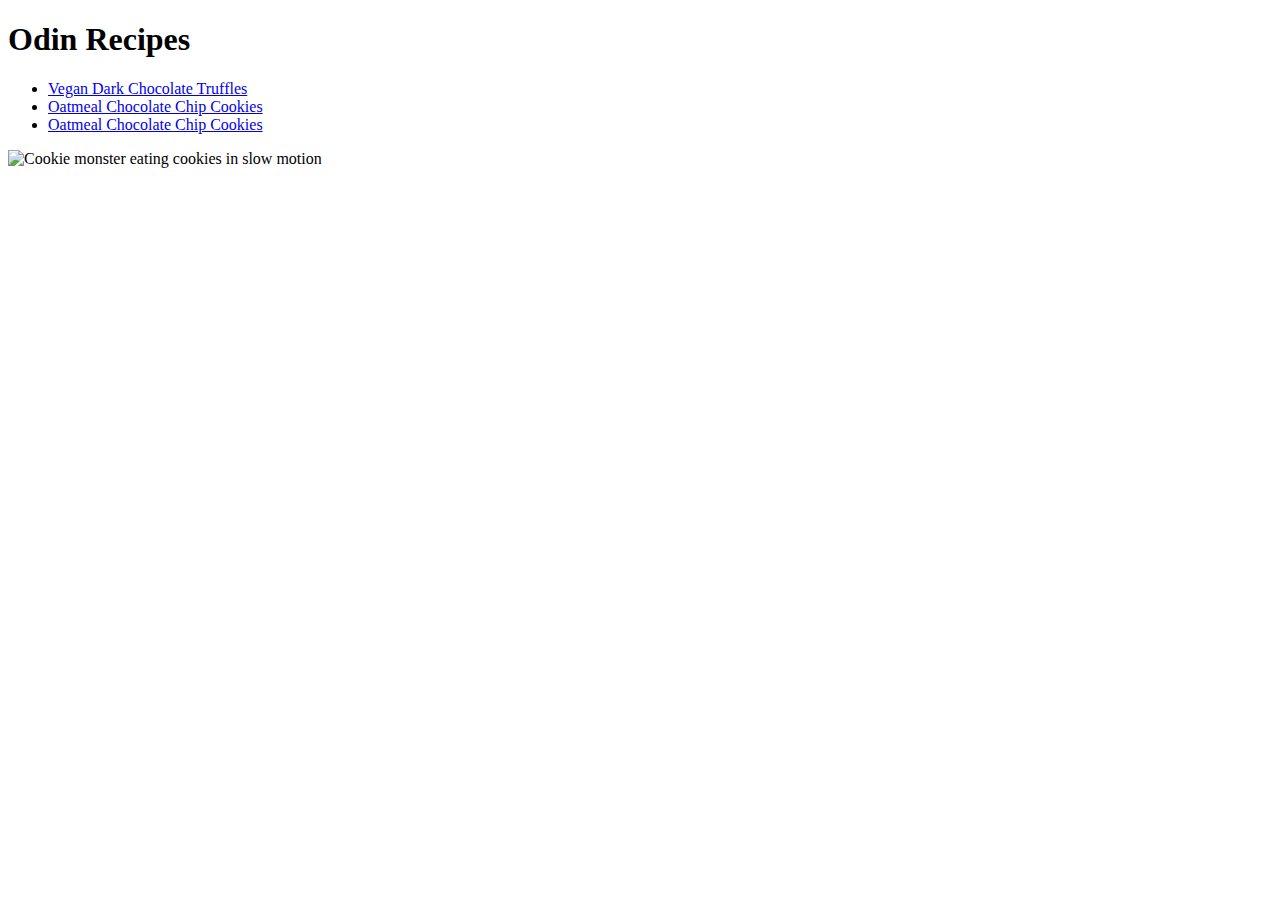
==== index.html @ 0e3ee238 "Move index.html into main folder" ====
<!DOCTYPE html>
<html lang="en">
<head>
    <meta charset="UTF-8">
    <meta http-equiv="X-UA-Compatible" content="IE=edge">
    <meta name="viewport" content="width=device-width, initial-scale=1.0">
    <title>Odin Recipes | BougieBlub</title>
</head>
<body>
    <h1>Odin Recipes</h1>
    <ul>
        <li><a href="../recipes/truffle.html">Vegan Dark Chocolate Truffles</a></li>
        <li><a href="../recipes/cookie.html">Oatmeal Chocolate Chip Cookies</a></li>
        <li><a href="../recipes/brownie.html">Oatmeal Chocolate Chip Cookies</a></li>
    </ul>
    <img src="https://media.giphy.com/media/HGe4zsOVo7Jvy/giphy.gif" alt ="Cookie monster eating cookies in slow motion">
</body>
</html>
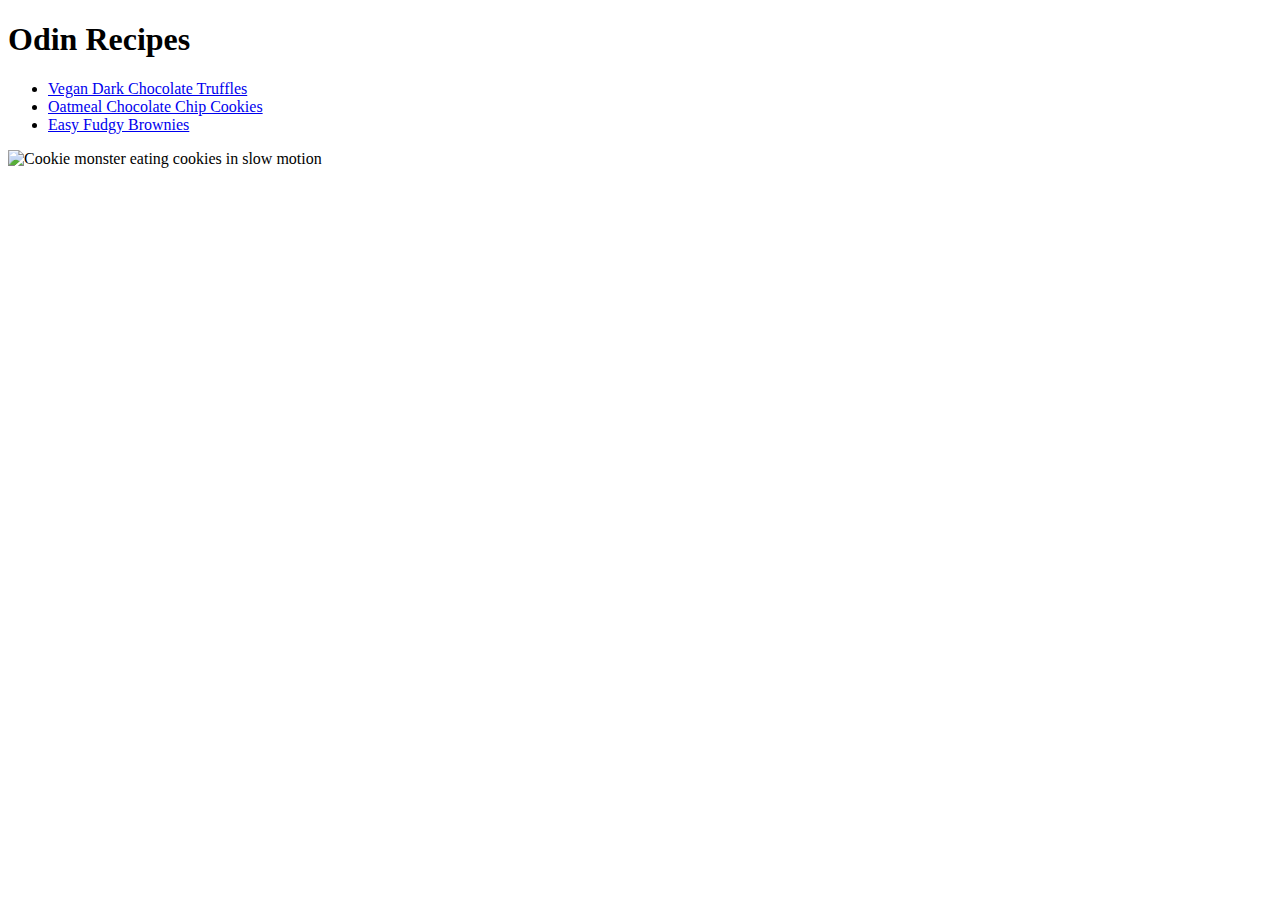
==== commit d22239a0: "Change link sources to other pages" ====
--- a/index.html
+++ b/index.html
@@ -9,9 +9,9 @@
 <body>
     <h1>Odin Recipes</h1>
     <ul>
-        <li><a href="../recipes/truffle.html">Vegan Dark Chocolate Truffles</a></li>
-        <li><a href="../recipes/cookie.html">Oatmeal Chocolate Chip Cookies</a></li>
-        <li><a href="../recipes/brownie.html">Oatmeal Chocolate Chip Cookies</a></li>
+        <li><a href="../odin-recipes/recipes/truffle.html">Vegan Dark Chocolate Truffles</a></li>
+        <li><a href="../odin-recipes/recipes/cookie.html">Oatmeal Chocolate Chip Cookies</a></li>
+        <li><a href="../odin-recipes/recipes/brownie.html">Easy Fudgy Brownies</a></li>
     </ul>
     <img src="https://media.giphy.com/media/HGe4zsOVo7Jvy/giphy.gif" alt ="Cookie monster eating cookies in slow motion">
 </body>
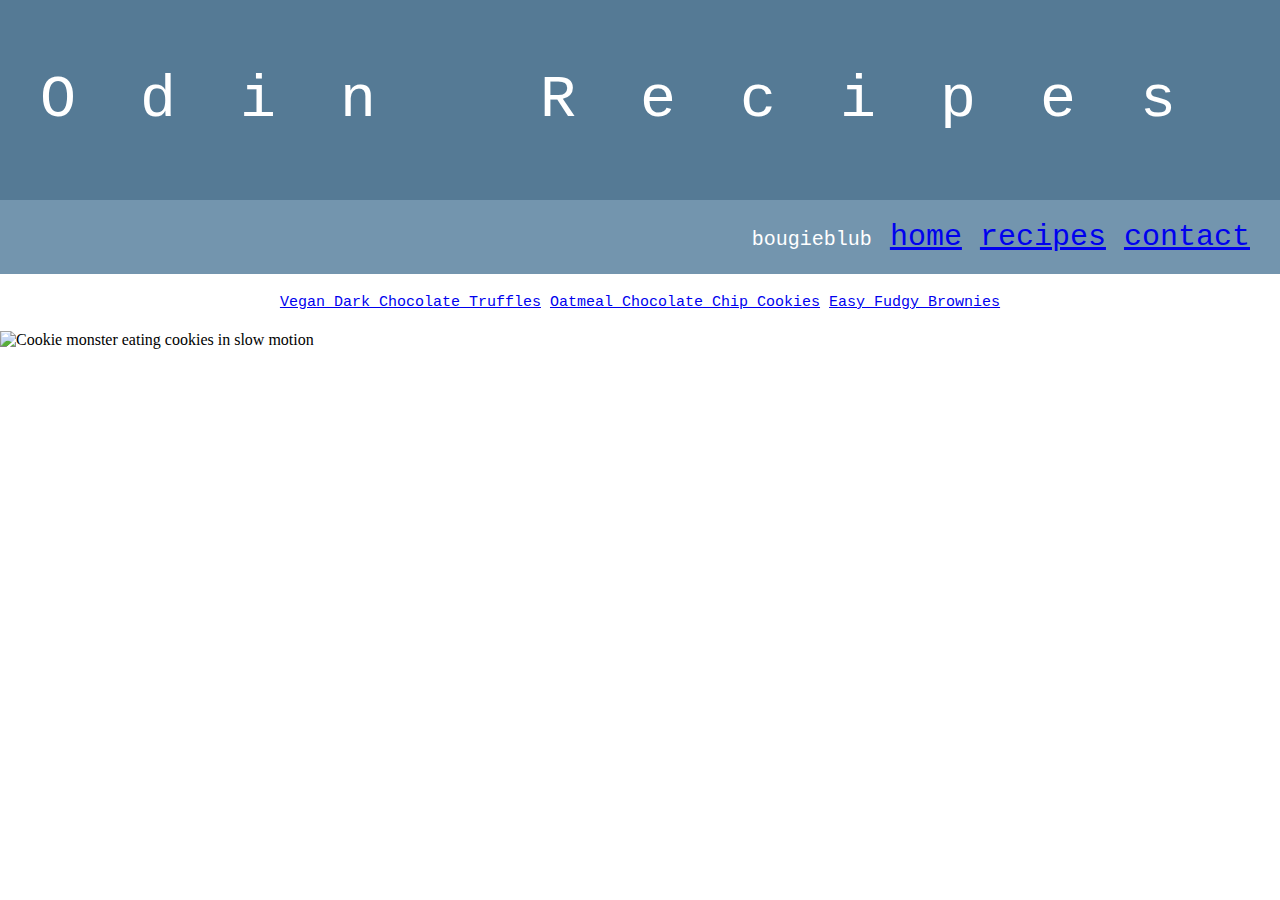
==== commit 1609a646: "Update css file" ====
--- a/index.html
+++ b/index.html
@@ -4,15 +4,28 @@
     <meta charset="UTF-8">
     <meta http-equiv="X-UA-Compatible" content="IE=edge">
     <meta name="viewport" content="width=device-width, initial-scale=1.0">
-    <title>Odin Recipes | BougieBlub</title>
+    <title>Odin Recipes | bougieblub</title>
+    <link rel="stylesheet" href="./style.css">
 </head>
 <body>
-    <h1>Odin Recipes</h1>
-    <ul>
-        <li><a href="../odin-recipes/recipes/truffle.html">Vegan Dark Chocolate Truffles</a></li>
-        <li><a href="../odin-recipes/recipes/cookie.html">Oatmeal Chocolate Chip Cookies</a></li>
-        <li><a href="../odin-recipes/recipes/brownie.html">Easy Fudgy Brownies</a></li>
-    </ul>
-    <img src="https://media.giphy.com/media/HGe4zsOVo7Jvy/giphy.gif" alt ="Cookie monster eating cookies in slow motion">
+    <header> <!-- Typically used for navigational tabs -->
+        <h1 class="heading">Odin Recipes</h1>
+        <div class="nav-tabs">
+            <a class="author">bougieblub</a>
+            <a href="./index.html">home</a> <!-- Links to the homepage -->
+            <a href="#recipe">recipes</a> <!-- Should link to the recipe section -->
+            <a href="#footer">contact</a> <!-- Should link to the bottom -->
+          </div>
+    </header>
+    <main>
+        <div class="recipe-list">
+            <a href="../odin-recipes/recipes/truffle.html">Vegan Dark Chocolate Truffles</a>
+            <a href="../odin-recipes/recipes/cookie.html">Oatmeal Chocolate Chip Cookies</a>
+            <a href="../odin-recipes/recipes/brownie.html">Easy Fudgy Brownies</a>
+        </div>
+        <div>
+            <img src="https://media.giphy.com/media/HGe4zsOVo7Jvy/giphy.gif" alt="Cookie monster eating cookies in slow motion">
+        </div>
+    </main>
 </body>
 </html>--- a/style.css
+++ b/style.css
@@ -0,0 +1,45 @@
+* {
+    margin: 0px;
+    padding: 0px; 
+}
+
+/* Heading */
+
+.heading {
+    font-family: 'Courier New', Courier, monospace;
+    font-weight: normal;
+    font-size: 60px;
+    letter-spacing: 4rem; /* Dictates how much spacing is in between each letter */
+    text-align: center;
+    position: relative;
+    height: 200px;
+    line-height: 200px; /* Vertically centers */
+    color: white;
+    background-color: #557a95;
+}
+
+.nav-tabs {
+    font-family: 'Courier New', Courier, monospace;
+    font-size: 30px;
+    text-align: right;
+    color: white;
+    background-color: #7395AE;
+    padding-bottom: 20px;
+    padding-top: 20px;
+    padding-right: 30px;
+}
+.author {
+    font-size:20px;
+}
+
+/* Main */
+
+.recipe-list {
+    text-align: center;
+    font-family:'Courier New', Courier, monospace;
+    font-size: 15px;
+    padding: 5px;
+    padding-top: 20px;
+    padding-bottom: 20px;
+}
+
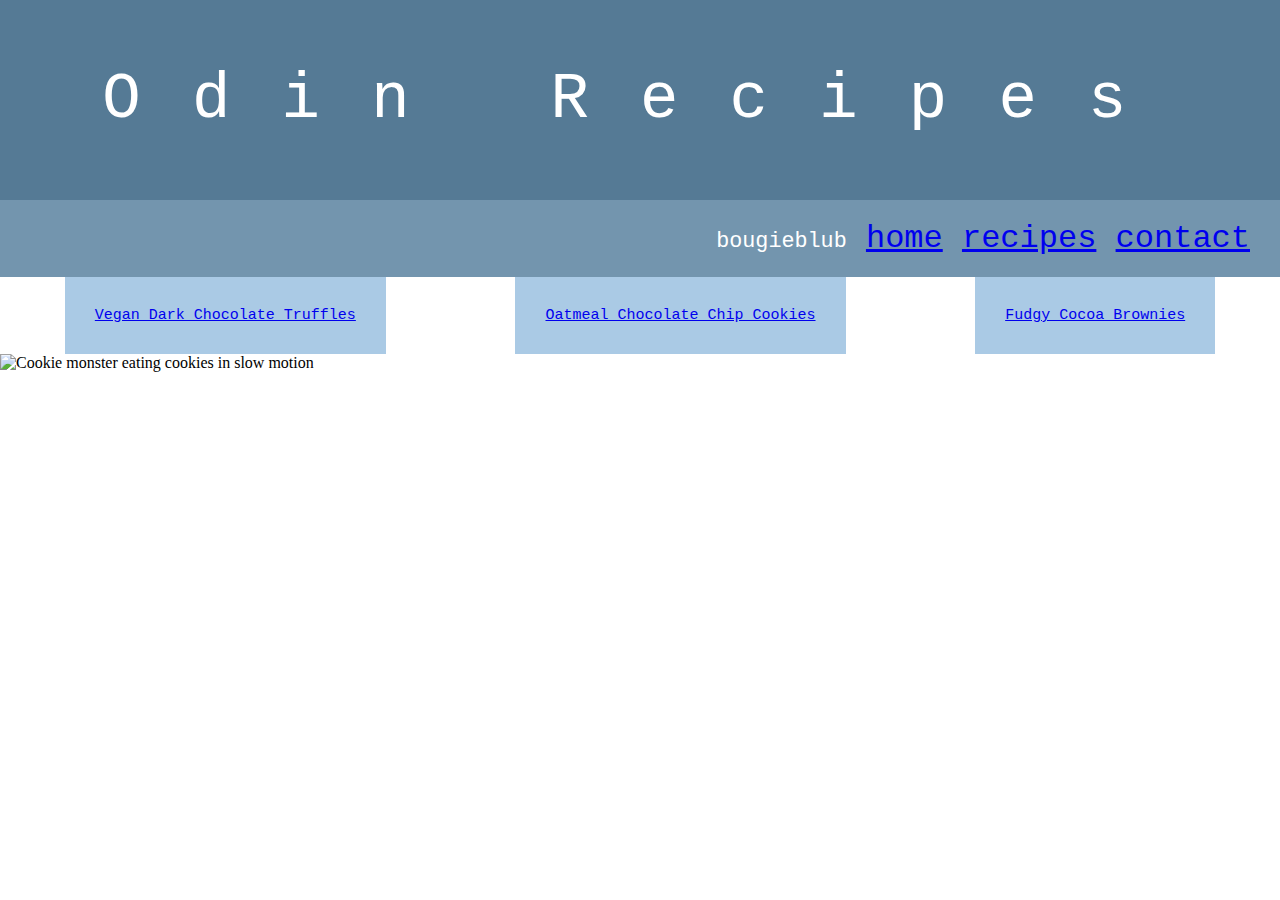
==== commit d269c7db: "Add icon to tab, fix CSS" ====
--- a/index.html
+++ b/index.html
@@ -5,7 +5,8 @@
     <meta http-equiv="X-UA-Compatible" content="IE=edge">
     <meta name="viewport" content="width=device-width, initial-scale=1.0">
     <title>Odin Recipes | bougieblub</title>
-    <link rel="stylesheet" href="./style.css">
+    <link rel="icon" href="./img/SpookyStickers-Black-Cat.png" type="image/x-icon"/> <!-- Stick icon on browser tab -->
+    <link rel="stylesheet" href="./style.css"> <!-- Refer to style.css file -->
 </head>
 <body>
     <header> <!-- Typically used for navigational tabs -->
@@ -18,12 +19,12 @@
           </div>
     </header>
     <main>
-        <div class="recipe-list">
-            <a href="../odin-recipes/recipes/truffle.html">Vegan Dark Chocolate Truffles</a>
-            <a href="../odin-recipes/recipes/cookie.html">Oatmeal Chocolate Chip Cookies</a>
-            <a href="../odin-recipes/recipes/brownie.html">Easy Fudgy Brownies</a>
+        <div class="recipe-container"> <!-- Need to put these anchors in a div element to apply CSS -->
+                <span><a href="../odin-recipes/recipes/truffle.html">Vegan Dark Chocolate Truffles</a></span>
+                <span><a href="../odin-recipes/recipes/cookie.html">Oatmeal Chocolate Chip Cookies</a></span>
+                <span><a href="../odin-recipes/recipes/brownie.html">Fudgy Cocoa Brownies</a></span>
         </div>
-        <div>
+        <div class="cookie-monster pic">
             <img src="https://media.giphy.com/media/HGe4zsOVo7Jvy/giphy.gif" alt="Cookie monster eating cookies in slow motion">
         </div>
     </main>
--- a/style.css
+++ b/style.css
@@ -8,8 +8,8 @@
 .heading {
     font-family: 'Courier New', Courier, monospace;
     font-weight: normal;
-    font-size: 60px;
-    letter-spacing: 4rem; /* Dictates how much spacing is in between each letter */
+    font-size: 5vw; /* Use vw = view port, that adjusts to web page */
+    letter-spacing: 4vw; /* Dictates how much spacing is in between each letter */
     text-align: center;
     position: relative;
     height: 200px;
@@ -20,7 +20,7 @@
 
 .nav-tabs {
     font-family: 'Courier New', Courier, monospace;
-    font-size: 30px;
+    font-size: 2.5vw;
     text-align: right;
     color: white;
     background-color: #7395AE;
@@ -28,18 +28,48 @@
     padding-top: 20px;
     padding-right: 30px;
 }
+
+/* Same line as nav-tabs */
 .author {
-    font-size:20px;
+    font-size: 1.7vw;
+}
+
+.recipe-title {
+    font-family: 'Courier New', Courier, monospace;
+    font-weight: normal;
+    font-size: 30px; /* Use vw = view port, that adjusts to web page */
+    letter-spacing: 2px; /* Dictates how much spacing is in between each letter */
+    text-align: center;
+    position: relative;
+    height: 100px;
+    line-height: 100px; /* Vertically centers */
+    color: white;
+    background-color: #557a95;
 }
 
 /* Main */
 
-.recipe-list {
-    text-align: center;
+/* Descendant Combinator; img element nested in cookie-monster class*/
+.cookie-monster img {
+    width: 100%;
+}
+
+.recipe-container,
+.pic {
+    display: flex;
+    justify-content: center;
+}
+
+/* Need to split up the width into three different containers */
+.recipe-container {
+    display: flex;
+    flex-flow: row wrap;
+    justify-content: space-around;
+}
+
+.recipe-container span {
+    padding: 30px;
+    background-color: rgb(170, 202, 229);
     font-family:'Courier New', Courier, monospace;
     font-size: 15px;
-    padding: 5px;
-    padding-top: 20px;
-    padding-bottom: 20px;
-}
-
+}